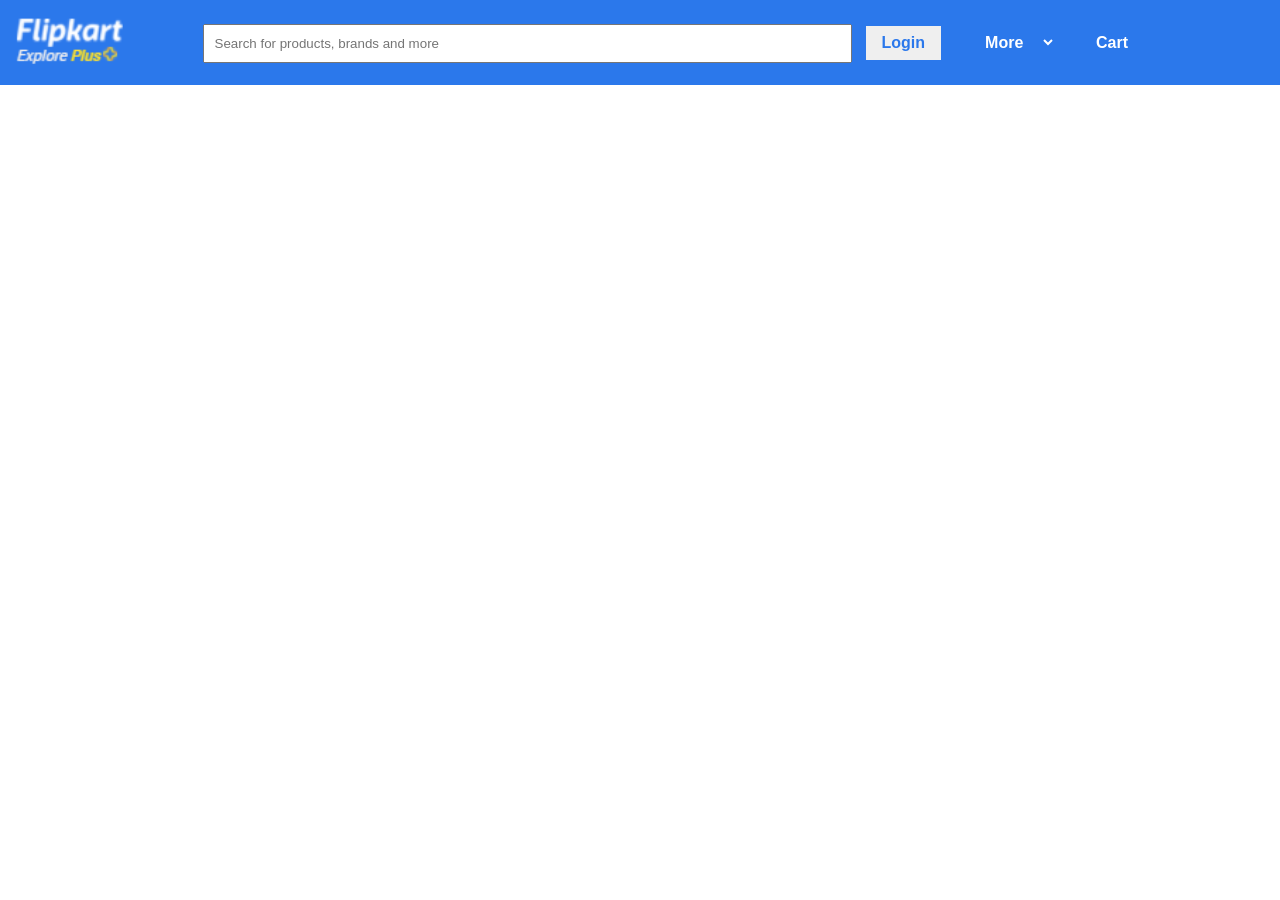
==== html-css/index.html @ 2a1877ea "added header" ====
<!DOCTYPE html>
<html lang="en">
<head>
    <meta charset="UTF-8">
    <meta name="viewport" content="width=device-width, initial-scale=1.0">
    <title>Flipkart Home Page</title>
    <link rel="stylesheet" href="style.css">
</head>
<body>
    <header class="header">
        <img src="logo.png" class="logo">
        <input type="text" placeholder="Search for products, brands and more" name="search" class="search-bar">
        <button type="button" class="header-btn"  style="color: #2b78eb; font-weight: bold;">Login</button>
        <select class="header-btn" name="dropdown" id="dropdown" style="background-color: transparent; color: white; font-weight: bold; font-size: 1rem;"><option value="more">More</option></select>
        <button type="button" class='header-btn' style="background-color: transparent;color: white;font-weight: bold;">Cart</button>
    </header>
</body>
</html>
---- html-css/style.css ----
body{
    position: relative;
    top: 0;
    right: 0;
    left: 0;
    margin: 0;
    font-size: 1rem;
}
.header{
    background-color:  #2b78eb;
    padding: 15px;
    position: relative;
    top: 0;
    left: 0;
}
.logo{
    position: absolute;
}
.search-bar{
    padding:10px;
    width: 50%;
    margin-left: 15%;
}
button{
    cursor: pointer;
    font-size: 1rem;
}
.header-btn{
    padding-top:0.5rem;
    padding-bottom:0.5rem;
    padding-left: 1rem;
    padding-right: 1rem;
    margin: 10px;
    border: none;
}
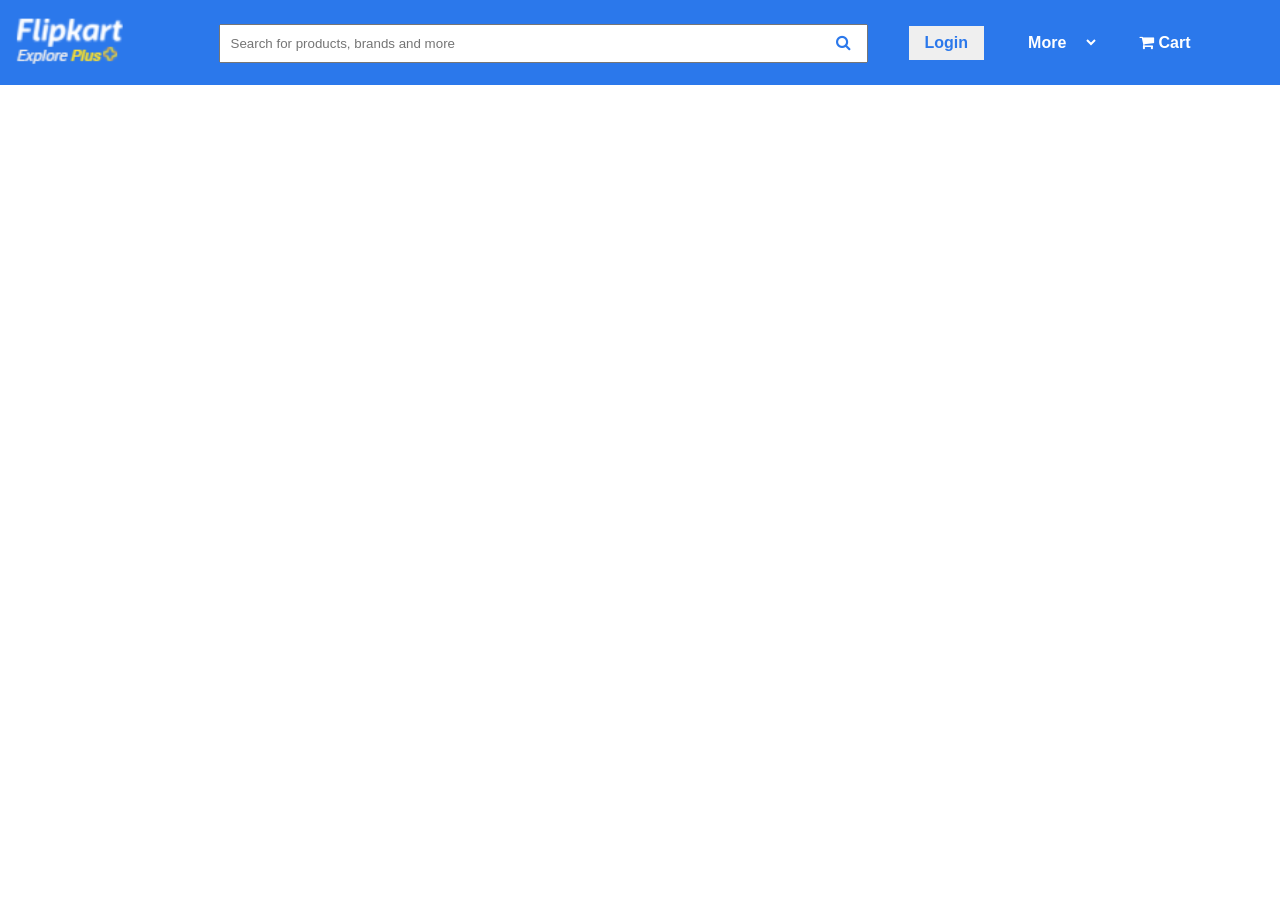
==== commit 1db3f2f6: "added icons to header" ====
--- a/html-css/index.html
+++ b/html-css/index.html
@@ -4,15 +4,18 @@
     <meta charset="UTF-8">
     <meta name="viewport" content="width=device-width, initial-scale=1.0">
     <title>Flipkart Home Page</title>
+    <link rel="stylesheet" href=
+"https://cdnjs.cloudflare.com/ajax/libs/font-awesome/4.7.0/css/font-awesome.min.css">
     <link rel="stylesheet" href="style.css">
 </head>
 <body>
     <header class="header">
+        
         <img src="logo.png" class="logo">
-        <input type="text" placeholder="Search for products, brands and more" name="search" class="search-bar">
+        <div style="display: inline;"><button class="btn"></button><input type="text" placeholder="Search for products, brands and more" name="search" class="search-bar-input"><button style="color: #2b78eb; position: relative;right: 3%; background-color: transparent; border: none;"><i class="fa fa-search" aria-hidden="true"></i></button></div>
         <button type="button" class="header-btn"  style="color: #2b78eb; font-weight: bold;">Login</button>
         <select class="header-btn" name="dropdown" id="dropdown" style="background-color: transparent; color: white; font-weight: bold; font-size: 1rem;"><option value="more">More</option></select>
-        <button type="button" class='header-btn' style="background-color: transparent;color: white;font-weight: bold;">Cart</button>
+        <button type="button" class='header-btn' style="background-color: transparent;color: white;font-weight: bold;"><i class="fa fa-shopping-cart" aria-hidden="true"></i> Cart</button>
     </header>
 </body>
 </html>
--- a/html-css/style.css
+++ b/html-css/style.css
@@ -12,11 +12,12 @@
     position: relative;
     top: 0;
     left: 0;
+    
 }
 .logo{
     position: absolute;
 }
-.search-bar{
+.search-bar-input{
     padding:10px;
     width: 50%;
     margin-left: 15%;
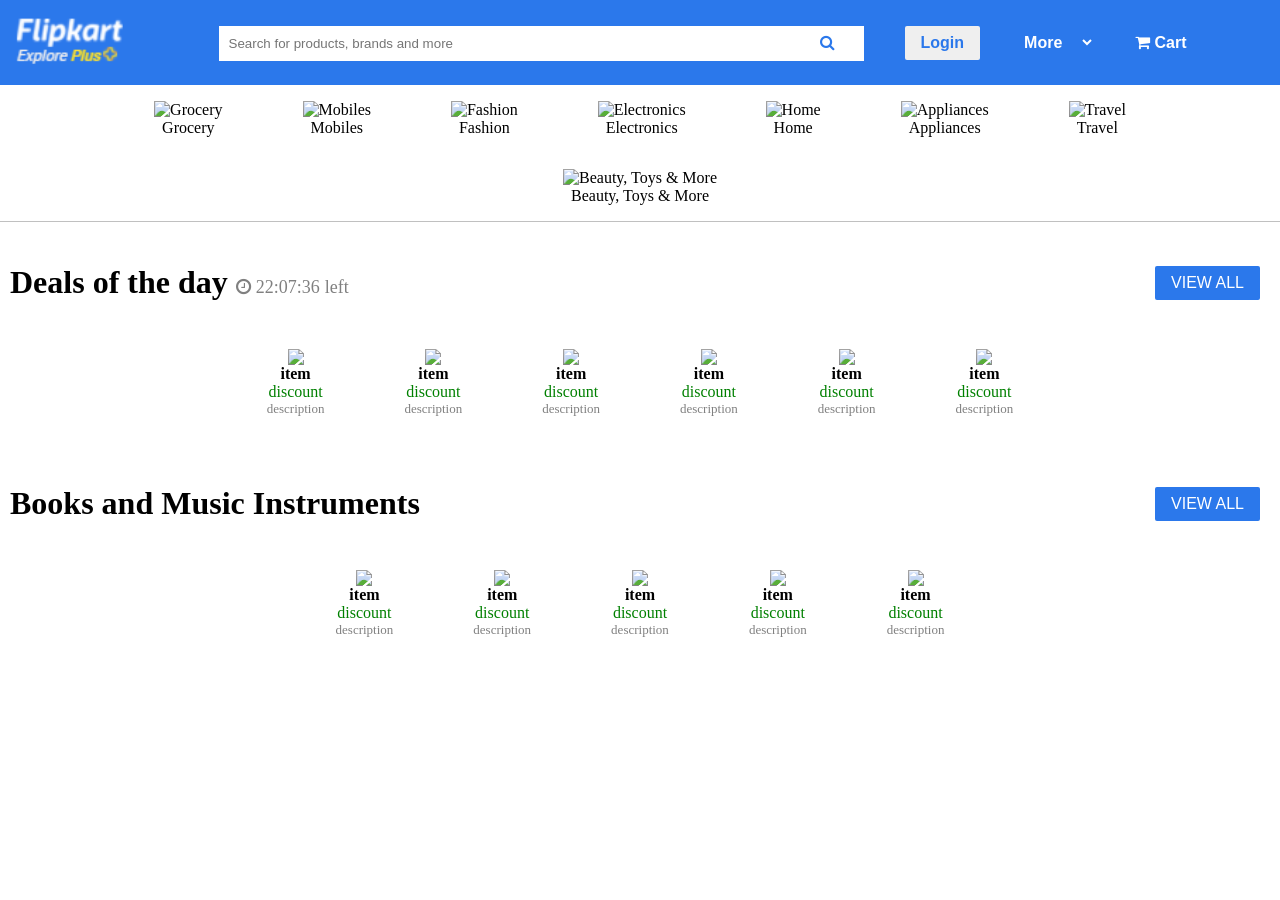
==== commit 09306a4b: "added  the items" ====
--- a/html-css/index.html
+++ b/html-css/index.html
@@ -1,21 +1,297 @@
 <!DOCTYPE html>
 <html lang="en">
-<head>
-    <meta charset="UTF-8">
-    <meta name="viewport" content="width=device-width, initial-scale=1.0">
+  <head>
+    <meta charset="UTF-8" />
+    <meta name="viewport" content="width=device-width, initial-scale=1.0" />
     <title>Flipkart Home Page</title>
-    <link rel="stylesheet" href=
-"https://cdnjs.cloudflare.com/ajax/libs/font-awesome/4.7.0/css/font-awesome.min.css">
-    <link rel="stylesheet" href="style.css">
-</head>
-<body>
+    <link
+      rel="stylesheet"
+      href="https://cdnjs.cloudflare.com/ajax/libs/font-awesome/4.7.0/css/font-awesome.min.css"
+    />
+    <link rel="stylesheet" href="style.css" />
+  </head>
+  <body>
+    <!--header starts-->
     <header class="header">
-        
-        <img src="logo.png" class="logo">
-        <div style="display: inline;"><button class="btn"></button><input type="text" placeholder="Search for products, brands and more" name="search" class="search-bar-input"><button style="color: #2b78eb; position: relative;right: 3%; background-color: transparent; border: none;"><i class="fa fa-search" aria-hidden="true"></i></button></div>
-        <button type="button" class="header-btn"  style="color: #2b78eb; font-weight: bold;">Login</button>
-        <select class="header-btn" name="dropdown" id="dropdown" style="background-color: transparent; color: white; font-weight: bold; font-size: 1rem;"><option value="more">More</option></select>
-        <button type="button" class='header-btn' style="background-color: transparent;color: white;font-weight: bold;"><i class="fa fa-shopping-cart" aria-hidden="true"></i> Cart</button>
+      <img src="logo.png" class="logo" />
+      <div style="display: inline">
+        <button class="btn"></button
+        ><input
+          type="text"
+          placeholder="Search for products, brands and more"
+          name="search"
+          class="search-bar-input"
+        /><button
+          style="
+            color: #2b78eb;
+            position: relative;
+            right: 4%;
+            background-color: transparent;
+            border: none;
+          "
+        >
+          <i class="fa fa-search" aria-hidden="true"></i>
+        </button>
+      </div>
+      <button
+        type="button"
+        class="header-btn"
+        style="color: #2b78eb; font-weight: bold"
+      >
+        Login
+      </button>
+      <select
+        class="header-btn"
+        name="dropdown"
+        id="dropdown"
+        style="
+          background-color: transparent;
+          color: white;
+          font-weight: bold;
+          font-size: 1rem;
+        "
+      >
+        <option value="more">More</option>
+      </select>
+      <button
+        type="button"
+        class="header-btn"
+        style="background-color: transparent; color: white; font-weight: bold"
+      >
+        <i class="fa fa-shopping-cart" aria-hidden="true"></i> Cart
+      </button>
     </header>
-</body>
-</html>+    <!--header ends-->
+    <!--categories starts-->
+    <div class="categories" style="border-bottom: 1px solid silver">
+      <div class="items">
+        <div class="item">
+          <figure>
+            <img
+              src="https://rukminim2.flixcart.com/flap/64/64/image/29327f40e9c4d26b.png?q=100"
+              alt="Grocery"
+            />
+            <figcaption>Grocery</figcaption>
+          </figure>
+        </div>
+        <div class="item">
+          <figure>
+            <img
+              src="https://rukminim2.flixcart.com/flap/64/64/image/22fddf3c7da4c4f4.png?q=100"
+              alt="Mobiles"
+            />
+            <figcaption>Mobiles</figcaption>
+          </figure>
+        </div>
+        <div class="item">
+          <figure>
+            <img
+              alt="Fashion"
+              src="https://rukminim2.flixcart.com/fk-p-flap/64/64/image/0d75b34f7d8fbcb3.png?q=100"
+            />
+            <figcaption>Fashion</figcaption>
+          </figure>
+        </div>
+        <div class="item">
+          <figure>
+            <img
+              alt="Electronics"
+              src="https://rukminim2.flixcart.com/flap/64/64/image/69c6589653afdb9a.png?q=100"
+            />
+            <figcaption>Electronics</figcaption>
+          </figure>
+        </div>
+        <div class="item">
+          <figure>
+            <img
+              alt="Home"
+              src="https://rukminim2.flixcart.com/flap/64/64/image/ab7e2b022a4587dd.jpg?q=100"
+            />
+            <figcaption>Home</figcaption>
+          </figure>
+        </div>
+        <div class="item">
+          <figure>
+            <img
+              src="https://rukminim2.flixcart.com/fk-p-flap/64/64/image/0139228b2f7eb413.jpg?q=100"
+              alt="Appliances"
+            />
+            <figcaption>Appliances</figcaption>
+          </figure>
+        </div>
+        <div class="item">
+          <figure>
+            <img
+              src="https://rukminim2.flixcart.com/flap/64/64/image/71050627a56b4693.png?q=100"
+              alt="Travel"
+            />
+            <figcaption>Travel</figcaption>
+          </figure>
+        </div>
+        <div class="item">
+          <figure>
+            <img
+              src="https://rukminim2.flixcart.com/flap/64/64/image/dff3f7adcf3a90c6.png?q=100"
+              alt="Beauty, Toys &amp; More"
+            />
+            <figcaption>Beauty, Toys &amp; More</figcaption>
+          </figure>
+        </div>
+      </div>
+    </div>
+    <!--categories ends-->
+    <!--Products starts-->
+    <div style="display: flex; flex-direction: column; justify-content: center">
+      <!--section1 starts-->
+      <section class="dod">
+        <div class="dodheader">
+          <h3 style="font-size: xx-large; font-weight: bolder">
+            Deals of the day
+            <span style="color: gray; font-size: large"
+              ><i class="fa fa-clock-o" aria-hidden="true">
+                22:07:36 left</i
+              ></span
+            >
+          </h3>
+          <button
+            class="header-btn"
+            style="background-color: #2b78eb; color: white"
+          >
+            VIEW ALL
+          </button>
+        </div>
+        <div class="doditems">
+          <div class="item">
+            <figure>
+              <img
+                src="https://th.bing.com/th/id/OIP.ofZ_PgEGZrkUm0c8d0_4GgAAAA?rs=1&pid=ImgDetMain"
+              />
+              <figcaption class="item-name">item</figcaption>
+              <figcaption class="item-discount">discount</figcaption>
+              <figcaption class="item-description">description</figcaption>
+            </figure>
+          </div>
+          <div class="item">
+            <figure>
+              <img
+                src="https://th.bing.com/th/id/OIP.ofZ_PgEGZrkUm0c8d0_4GgAAAA?rs=1&pid=ImgDetMain"
+              />
+              <figcaption class="item-name">item</figcaption>
+              <figcaption class="item-discount">discount</figcaption>
+              <figcaption class="item-description">description</figcaption>
+            </figure>
+          </div>
+          <div class="item">
+            <figure>
+              <img
+                src="https://th.bing.com/th/id/OIP.ofZ_PgEGZrkUm0c8d0_4GgAAAA?rs=1&pid=ImgDetMain"
+              />
+              <figcaption class="item-name">item</figcaption>
+              <figcaption class="item-discount">discount</figcaption>
+              <figcaption class="item-description">description</figcaption>
+            </figure>
+          </div>
+          <div class="item">
+            <figure>
+              <img
+                src="https://th.bing.com/th/id/OIP.ofZ_PgEGZrkUm0c8d0_4GgAAAA?rs=1&pid=ImgDetMain"
+              />
+              <figcaption class="item-name">item</figcaption>
+              <figcaption class="item-discount">discount</figcaption>
+              <figcaption class="item-description">description</figcaption>
+            </figure>
+          </div>
+          <div class="item">
+            <figure>
+              <img
+                src="https://th.bing.com/th/id/OIP.ofZ_PgEGZrkUm0c8d0_4GgAAAA?rs=1&pid=ImgDetMain"
+              />
+              <figcaption class="item-name">item</figcaption>
+              <figcaption class="item-discount">discount</figcaption>
+              <figcaption class="item-description">description</figcaption>
+            </figure>
+          </div>
+          <div class="item">
+            <figure>
+              <img
+                src="https://th.bing.com/th/id/OIP.ofZ_PgEGZrkUm0c8d0_4GgAAAA?rs=1&pid=ImgDetMain"
+              />
+              <figcaption class="item-name">item</figcaption>
+              <figcaption class="item-discount">discount</figcaption>
+              <figcaption class="item-description">description</figcaption>
+            </figure>
+          </div>
+        </div>
+      </section>
+      <!--section1 ends-->
+      <!--section2 starts-->
+      <section class="dod">
+        <div class="dodheader">
+          <h3 style="font-size: xx-large; font-weight: bolder">
+            Books and Music Instruments
+          </h3>
+          <button
+            class="header-btn"
+            style="background-color: #2b78eb; color: white"
+          >
+            VIEW ALL
+          </button>
+        </div>
+        <div class="doditems">
+          <div class="item">
+            <figure>
+              <img
+                src="https://th.bing.com/th/id/OIP.ofZ_PgEGZrkUm0c8d0_4GgAAAA?rs=1&pid=ImgDetMain"
+              />
+              <figcaption class="item-name">item</figcaption>
+              <figcaption class="item-discount">discount</figcaption>
+              <figcaption class="item-description">description</figcaption>
+            </figure>
+          </div>
+          <div class="item">
+            <figure>
+              <img
+                src="https://th.bing.com/th/id/OIP.ofZ_PgEGZrkUm0c8d0_4GgAAAA?rs=1&pid=ImgDetMain"
+              />
+              <figcaption class="item-name">item</figcaption>
+              <figcaption class="item-discount">discount</figcaption>
+              <figcaption class="item-description">description</figcaption>
+            </figure>
+          </div>
+          <div class="item">
+            <figure>
+              <img
+                src="https://th.bing.com/th/id/OIP.ofZ_PgEGZrkUm0c8d0_4GgAAAA?rs=1&pid=ImgDetMain"
+              />
+              <figcaption class="item-name">item</figcaption>
+              <figcaption class="item-discount">discount</figcaption>
+              <figcaption class="item-description">description</figcaption>
+            </figure>
+          </div>
+          <div class="item">
+            <figure>
+              <img
+                src="https://th.bing.com/th/id/OIP.ofZ_PgEGZrkUm0c8d0_4GgAAAA?rs=1&pid=ImgDetMain"
+              />
+              <figcaption class="item-name">item</figcaption>
+              <figcaption class="item-discount">discount</figcaption>
+              <figcaption class="item-description">description</figcaption>
+            </figure>
+          </div>
+          <div class="item">
+            <figure>
+              <img
+                src="https://th.bing.com/th/id/OIP.ofZ_PgEGZrkUm0c8d0_4GgAAAA?rs=1&pid=ImgDetMain"
+              />
+              <figcaption class="item-name">item</figcaption>
+              <figcaption class="item-discount">discount</figcaption>
+              <figcaption class="item-description">description</figcaption>
+            </figure>
+          </div>
+        </div>
+      </section>
+      <!--section2 ends-->
+    </div>
+    <!--Products ends-->
+  </body>
+</html>
--- a/html-css/style.css
+++ b/html-css/style.css
@@ -1,36 +1,97 @@
-body{
-    position: relative;
-    top: 0;
-    right: 0;
-    left: 0;
-    margin: 0;
-    font-size: 1rem;
+body {
+  position: relative;
+  top: 0;
+  right: 0;
+  left: 0;
+  margin: 0;
+  font-size: 1rem;
 }
-.header{
-    background-color:  #2b78eb;
-    padding: 15px;
-    position: relative;
-    top: 0;
-    left: 0;
-    
+.header {
+  background-color: #2b78eb;
+  padding: 15px;
+  position: relative;
+  top: 0;
+  left: 0;
 }
-.logo{
-    position: absolute;
+.logo {
+  position: absolute;
 }
-.search-bar-input{
-    padding:10px;
-    width: 50%;
-    margin-left: 15%;
+.search-bar-input {
+  padding: 10px;
+  width: 50%;
+  margin-left: 15%;
+  border: none;
 }
-button{
-    cursor: pointer;
-    font-size: 1rem;
+.search-bar-input:focus {
+  outline: none;
 }
-.header-btn{
-    padding-top:0.5rem;
-    padding-bottom:0.5rem;
-    padding-left: 1rem;
-    padding-right: 1rem;
-    margin: 10px;
-    border: none;
-}+button {
+  cursor: pointer;
+  font-size: 1rem;
+}
+.header-btn {
+  padding-top: 0.5rem;
+  padding-bottom: 0.5rem;
+  padding-left: 1rem;
+  padding-right: 1rem;
+  margin: 10px;
+  border: none;
+  border-radius: 2px;
+}
+figure {
+  display: flex;
+  justify-content: center;
+  align-items: center;
+  flex-direction: column;
+}
+.items {
+  display: flex;
+  flex-direction: row;
+  flex-wrap: wrap;
+  justify-content: center;
+  align-items: center;
+}
+.dod {
+  display: flex;
+  flex-direction: column;
+  justify-content: center;
+  padding: 10px;
+}
+.dodheader {
+  display: flex;
+  flex-direction: row;
+  flex-wrap: wrap;
+  justify-content: space-between;
+  align-items: center;
+}
+.doditems {
+  display: flex;
+  flex-wrap: nowrap;
+  white-space: nowrap;
+  overflow-x: scroll;
+}
+.doditems > .item:first-child {
+  margin-left: auto;
+}
+
+.doditems > .item:last-child {
+  margin-right: auto;
+}
+.item-discount {
+  color: green;
+}
+.item-description {
+  font-size: small;
+  color: gray;
+}
+.item-name {
+  font-weight: bold;
+}
+.ad-item {
+  display: flex;
+  overflow: auto;
+}
+/* flex references:
+https://developer.mozilla.org/en-US/docs/Web/CSS/CSS_flexible_box_layout/Aligning_items_in_a_flex_container
+https://bhch.github.io/posts/2021/04/centring-flex-items-and-allowing-overflow-scroll/
+ */
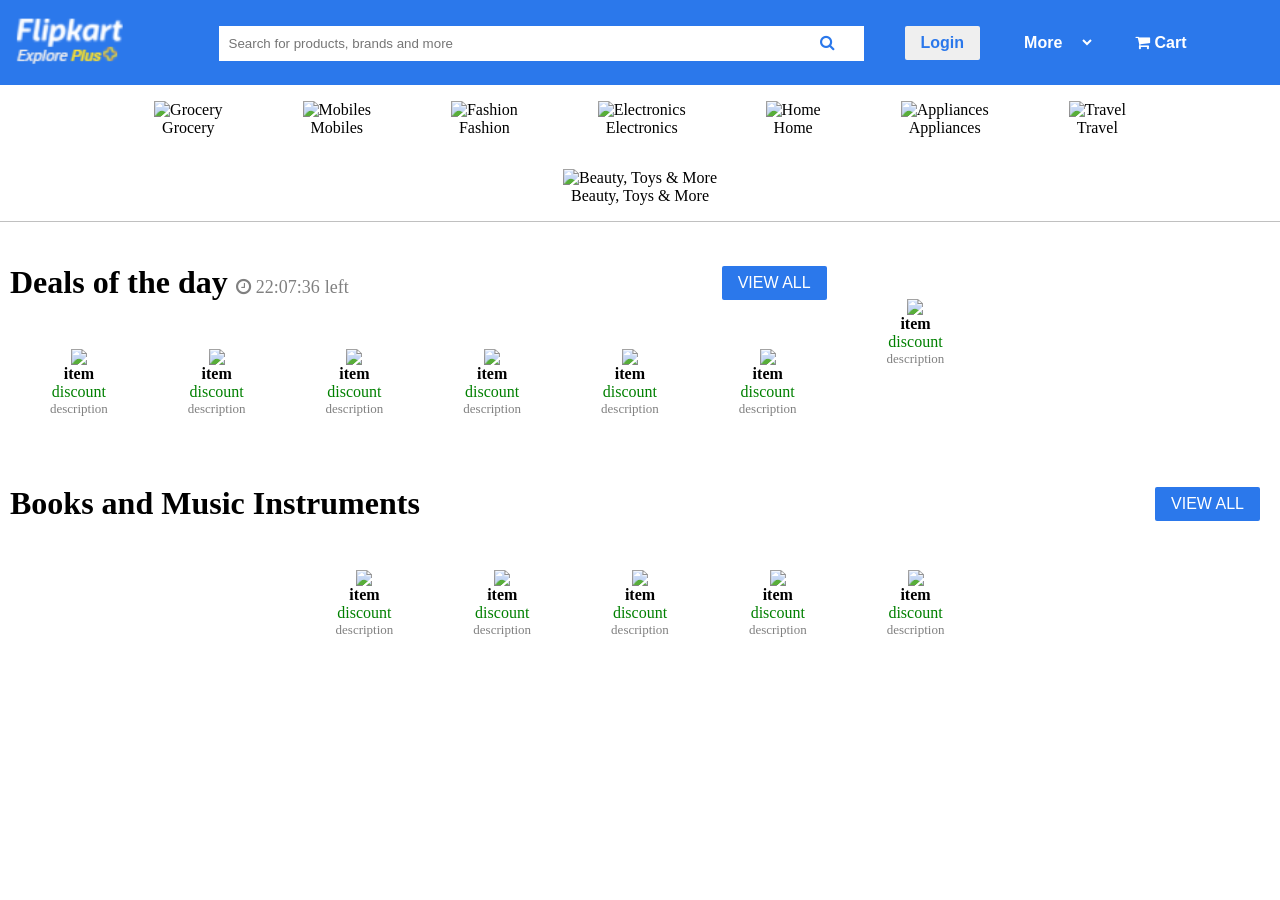
==== commit 7824cf37: "fixed the ad section" ====
--- a/html-css/index.html
+++ b/html-css/index.html
@@ -141,88 +141,100 @@
     </div>
     <!--categories ends-->
     <!--Products starts-->
-    <div style="display: flex; flex-direction: column; justify-content: center">
+    <div style="display: flex; flex-direction: column">
       <!--section1 starts-->
-      <section class="dod">
-        <div class="dodheader">
-          <h3 style="font-size: xx-large; font-weight: bolder">
-            Deals of the day
-            <span style="color: gray; font-size: large"
-              ><i class="fa fa-clock-o" aria-hidden="true">
-                22:07:36 left</i
-              ></span
+      <div style="display: flex; flex-direction: row">
+        <section class="dod" style="flex-direction: column">
+          <div class="dodheader">
+            <h3 style="font-size: xx-large; font-weight: bolder">
+              Deals of the day
+              <span style="color: gray; font-size: large"
+                ><i class="fa fa-clock-o" aria-hidden="true">
+                  22:07:36 left</i
+                ></span
+              >
+            </h3>
+            <button
+              class="header-btn"
+              style="background-color: #2b78eb; color: white"
             >
-          </h3>
-          <button
-            class="header-btn"
-            style="background-color: #2b78eb; color: white"
-          >
-            VIEW ALL
-          </button>
-        </div>
-        <div class="doditems">
-          <div class="item">
-            <figure>
-              <img
-                src="https://th.bing.com/th/id/OIP.ofZ_PgEGZrkUm0c8d0_4GgAAAA?rs=1&pid=ImgDetMain"
-              />
-              <figcaption class="item-name">item</figcaption>
-              <figcaption class="item-discount">discount</figcaption>
-              <figcaption class="item-description">description</figcaption>
-            </figure>
-          </div>
-          <div class="item">
-            <figure>
-              <img
-                src="https://th.bing.com/th/id/OIP.ofZ_PgEGZrkUm0c8d0_4GgAAAA?rs=1&pid=ImgDetMain"
-              />
-              <figcaption class="item-name">item</figcaption>
-              <figcaption class="item-discount">discount</figcaption>
-              <figcaption class="item-description">description</figcaption>
-            </figure>
-          </div>
-          <div class="item">
-            <figure>
-              <img
-                src="https://th.bing.com/th/id/OIP.ofZ_PgEGZrkUm0c8d0_4GgAAAA?rs=1&pid=ImgDetMain"
-              />
-              <figcaption class="item-name">item</figcaption>
-              <figcaption class="item-discount">discount</figcaption>
-              <figcaption class="item-description">description</figcaption>
-            </figure>
-          </div>
-          <div class="item">
-            <figure>
-              <img
-                src="https://th.bing.com/th/id/OIP.ofZ_PgEGZrkUm0c8d0_4GgAAAA?rs=1&pid=ImgDetMain"
-              />
-              <figcaption class="item-name">item</figcaption>
-              <figcaption class="item-discount">discount</figcaption>
-              <figcaption class="item-description">description</figcaption>
-            </figure>
-          </div>
-          <div class="item">
-            <figure>
-              <img
-                src="https://th.bing.com/th/id/OIP.ofZ_PgEGZrkUm0c8d0_4GgAAAA?rs=1&pid=ImgDetMain"
-              />
-              <figcaption class="item-name">item</figcaption>
-              <figcaption class="item-discount">discount</figcaption>
-              <figcaption class="item-description">description</figcaption>
-            </figure>
-          </div>
-          <div class="item">
-            <figure>
-              <img
-                src="https://th.bing.com/th/id/OIP.ofZ_PgEGZrkUm0c8d0_4GgAAAA?rs=1&pid=ImgDetMain"
-              />
-              <figcaption class="item-name">item</figcaption>
-              <figcaption class="item-discount">discount</figcaption>
-              <figcaption class="item-description">description</figcaption>
-            </figure>
-          </div>
-        </div>
-      </section>
+              VIEW ALL
+            </button>
+          </div>
+          <div class="doditems" style="max-width: 65em">
+            <div class="item">
+              <figure>
+                <img
+                  src="https://th.bing.com/th/id/OIP.ofZ_PgEGZrkUm0c8d0_4GgAAAA?rs=1&pid=ImgDetMain"
+                />
+                <figcaption class="item-name">item</figcaption>
+                <figcaption class="item-discount">discount</figcaption>
+                <figcaption class="item-description">description</figcaption>
+              </figure>
+            </div>
+            <div class="item">
+              <figure>
+                <img
+                  src="https://th.bing.com/th/id/OIP.ofZ_PgEGZrkUm0c8d0_4GgAAAA?rs=1&pid=ImgDetMain"
+                />
+                <figcaption class="item-name">item</figcaption>
+                <figcaption class="item-discount">discount</figcaption>
+                <figcaption class="item-description">description</figcaption>
+              </figure>
+            </div>
+            <div class="item">
+              <figure>
+                <img
+                  src="https://th.bing.com/th/id/OIP.ofZ_PgEGZrkUm0c8d0_4GgAAAA?rs=1&pid=ImgDetMain"
+                />
+                <figcaption class="item-name">item</figcaption>
+                <figcaption class="item-discount">discount</figcaption>
+                <figcaption class="item-description">description</figcaption>
+              </figure>
+            </div>
+            <div class="item">
+              <figure>
+                <img
+                  src="https://th.bing.com/th/id/OIP.ofZ_PgEGZrkUm0c8d0_4GgAAAA?rs=1&pid=ImgDetMain"
+                />
+                <figcaption class="item-name">item</figcaption>
+                <figcaption class="item-discount">discount</figcaption>
+                <figcaption class="item-description">description</figcaption>
+              </figure>
+            </div>
+            <div class="item">
+              <figure>
+                <img
+                  src="https://th.bing.com/th/id/OIP.ofZ_PgEGZrkUm0c8d0_4GgAAAA?rs=1&pid=ImgDetMain"
+                />
+                <figcaption class="item-name">item</figcaption>
+                <figcaption class="item-discount">discount</figcaption>
+                <figcaption class="item-description">description</figcaption>
+              </figure>
+            </div>
+            <div class="item">
+              <figure>
+                <img
+                  src="https://th.bing.com/th/id/OIP.ofZ_PgEGZrkUm0c8d0_4GgAAAA?rs=1&pid=ImgDetMain"
+                />
+                <figcaption class="item-name">item</figcaption>
+                <figcaption class="item-discount">discount</figcaption>
+                <figcaption class="item-description">description</figcaption>
+              </figure>
+            </div>
+          </div>
+        </section>
+        <div class="ad-item">
+          <figure>
+            <img
+              src="https://wpadvancedads.com/wp-content/uploads/2020/09/dummy-ad-type.png"
+            />
+            <figcaption class="item-name">item</figcaption>
+            <figcaption class="item-discount">discount</figcaption>
+            <figcaption class="item-description">description</figcaption>
+          </figure>
+        </div>
+      </div>
       <!--section1 ends-->
       <!--section2 starts-->
       <section class="dod">
